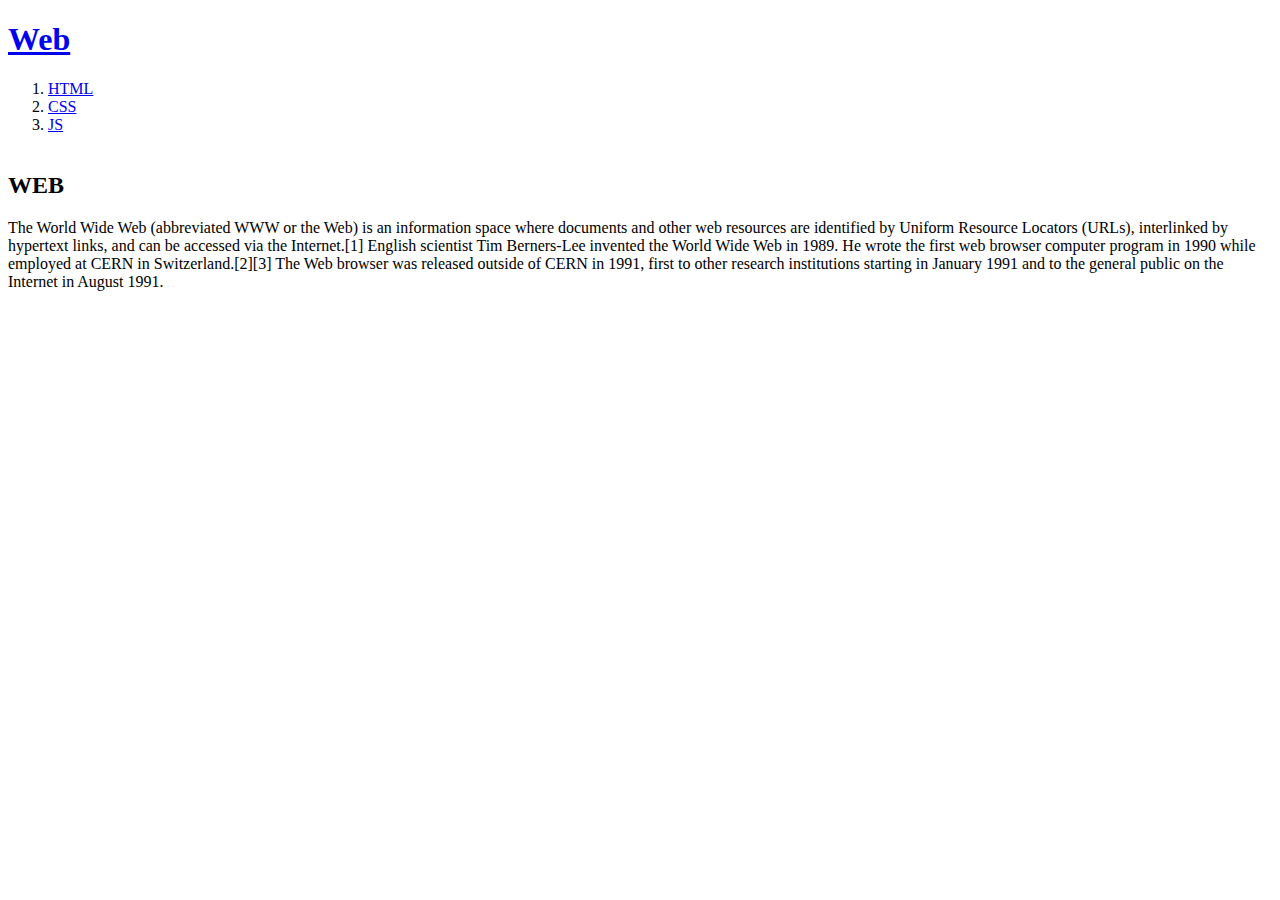
==== index.html @ 4650b7b1 "Add files via upload" ====
<!doctype html>
<html>
<head>
<title>SSONGS-Welcome </title>
<meta charset="utf-8">
</head>

<body>
  <h1><a href="index.html"> Web</a></h1>
<ol>
  <li><a href="1.html"> HTML</a></li>
  <li><a href="2.html"> CSS</a></li>
  <li><a href="3.html"> JS </a></li><br>

</ol>


<h2>WEB</h2>
<p>
  The World Wide Web (abbreviated WWW or the Web) is an information space where documents and other web resources are identified by Uniform Resource Locators (URLs), interlinked by hypertext links, and can be accessed via the Internet.[1] English scientist Tim Berners-Lee invented the World Wide Web in 1989. He wrote the first web browser computer program in 1990 while employed at CERN in Switzerland.[2][3] The Web browser was released outside of CERN in 1991, first to other research institutions starting in January 1991 and to the general public on the Internet in August 1991.
</p>
</html>
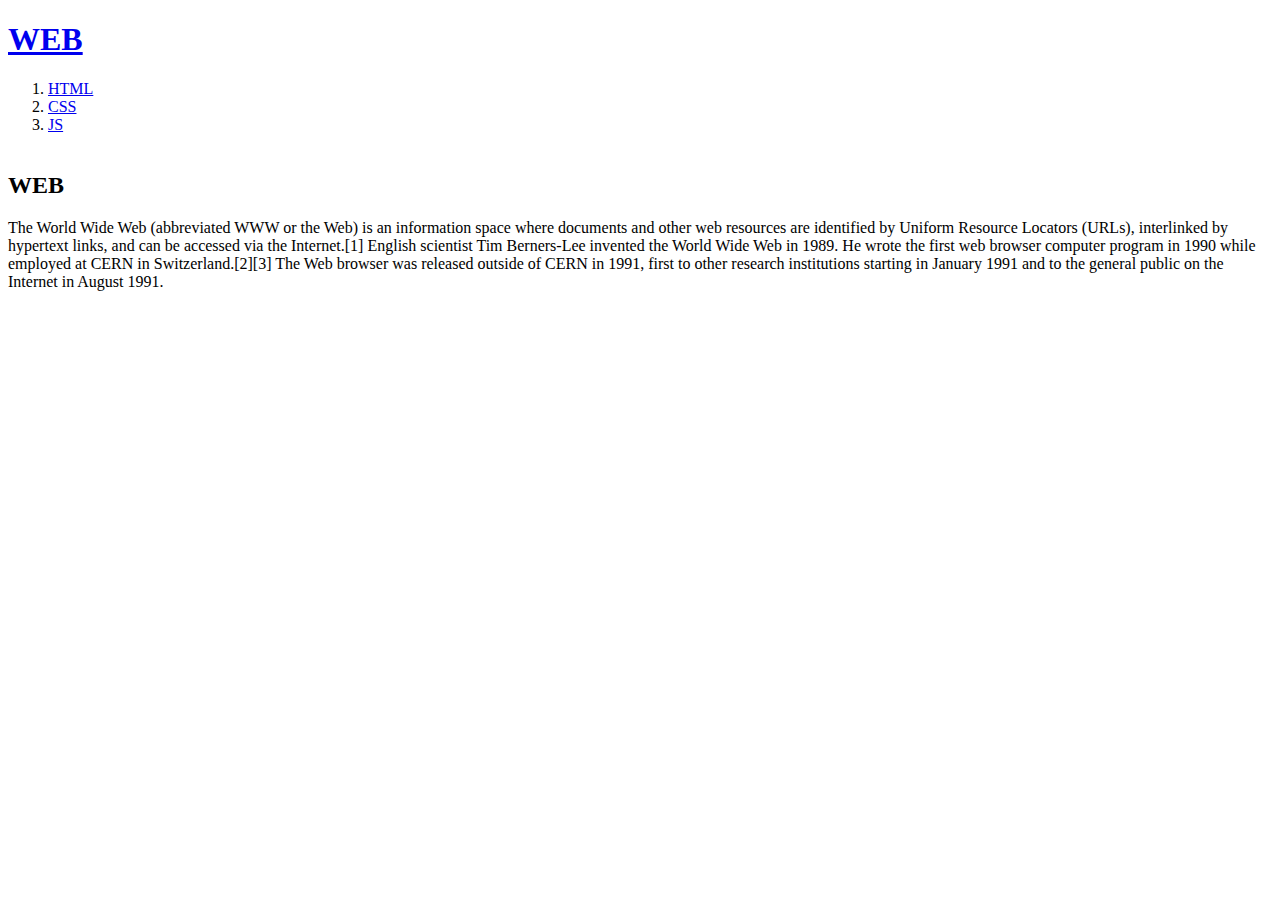
==== commit 4d6ac0a0: "Add files via upload" ====
--- a/index.html
+++ b/index.html
@@ -3,20 +3,30 @@
 <head>
 <title>SSONGS-Welcome </title>
 <meta charset="utf-8">
+
 </head>
-
 <body>
-  <h1><a href="index.html"> Web</a></h1>
+  <h1><a href="index.html"> WEB</a></h1>
 <ol>
   <li><a href="1.html"> HTML</a></li>
-  <li><a href="2.html"> CSS</a></li>
+  <li><a href="2.html" > CSS</a></li>
   <li><a href="3.html"> JS </a></li><br>
 
 </ol>
 
+<!--
+<h1><a href="index.html"><font color ="red> WEB</font></a></h1>
+<ol>
+<li><a href="1.html"> <font color ="red>HTML</font></a></li>
+<li><a href="2.html"><font color ="red> CSS</font></a></li>
+<li><a href="3.html"><font color ="red> JS </font></a></li><br>
+
+</ol>
+-->
 
 <h2>WEB</h2>
 <p>
   The World Wide Web (abbreviated WWW or the Web) is an information space where documents and other web resources are identified by Uniform Resource Locators (URLs), interlinked by hypertext links, and can be accessed via the Internet.[1] English scientist Tim Berners-Lee invented the World Wide Web in 1989. He wrote the first web browser computer program in 1990 while employed at CERN in Switzerland.[2][3] The Web browser was released outside of CERN in 1991, first to other research institutions starting in January 1991 and to the general public on the Internet in August 1991.
 </p>
+</body>
 </html>
